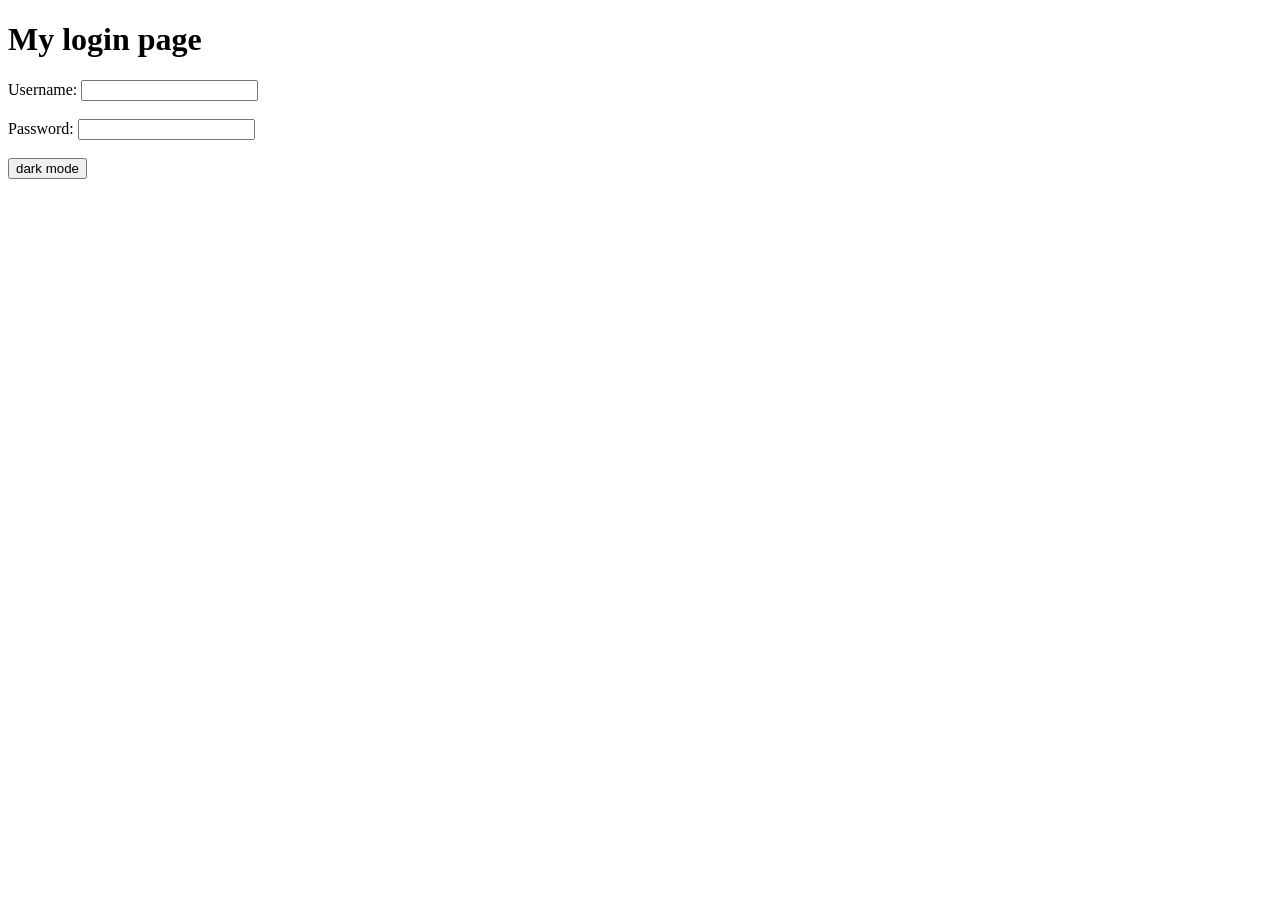
==== index.html @ b8bc36f7 "added dark mode added js function to change background color on this basic login page." ====
<!DOCTYPE html>
<html lang="en">
<head>
    <meta charset="UTF-8">
    <meta name="viewport" content="width=device-width, initial-scale=1.0">
    <title>index
    </title>
    <script src="play.js" defer></script>
</head>
<!--
<style>
    body {
        color : white;
        background-color: black;
    }
-->
</style>
<body>
    <h1>My login page</h1>
    <form>
        <label for="username">Username:</label>
        <input type="text" id="username" name="username" required>
        <br><br>
        <label for="password">Password:</label>
        <input type="password" id="password" name="password" required>
        <br><br>
        <button type="button" id="colorButton">dark mode</button>
    </form>
</body>
</html>
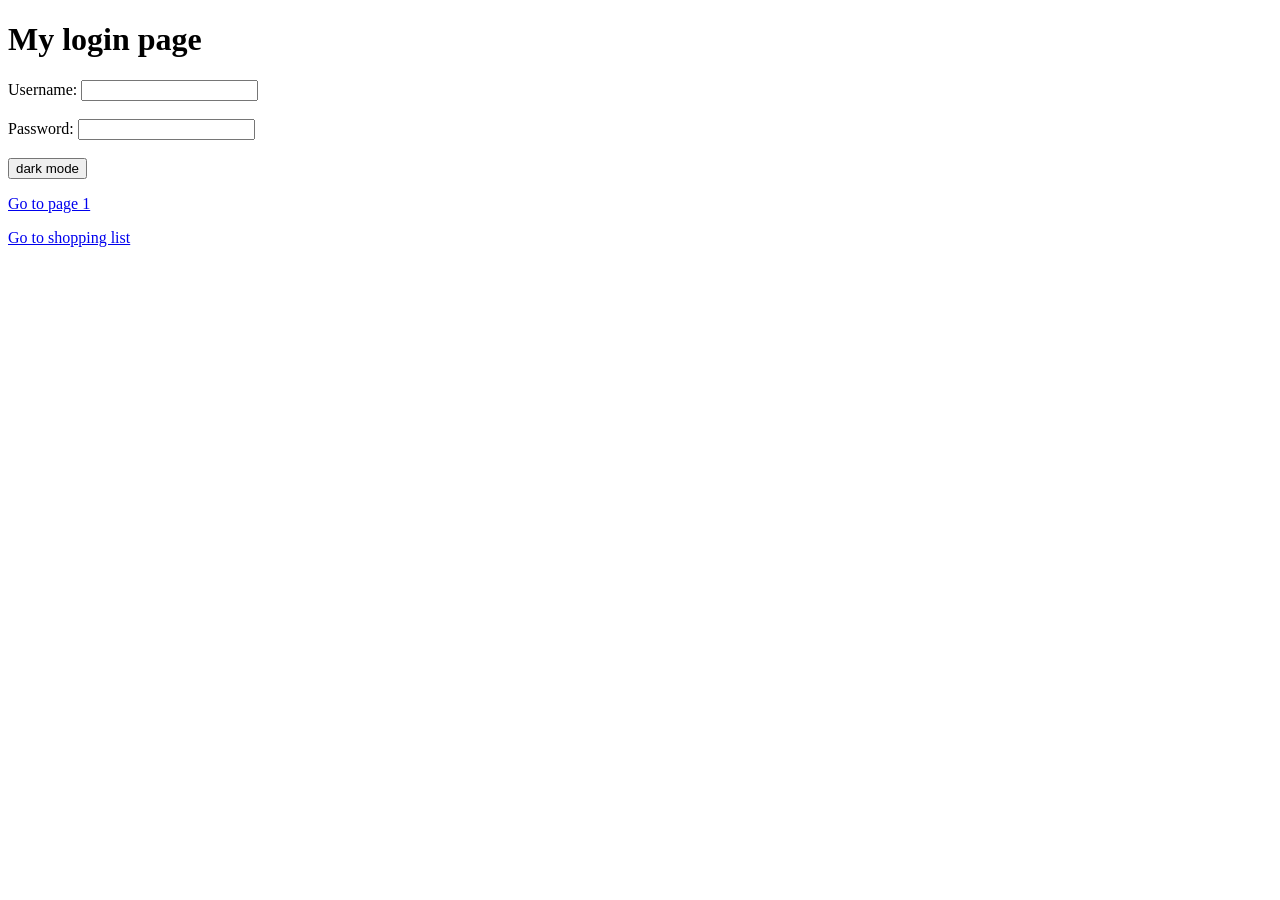
==== commit 088b9989: "Added a shopping list Added a new page called shoppingList.html that contains a simple shopping list" ====
--- a/index.html
+++ b/index.html
@@ -25,6 +25,11 @@
         <input type="password" id="password" name="password" required>
         <br><br>
         <button type="button" id="colorButton">dark mode</button>
+        <p></p>
+        <a href="page1.html">Go to page 1</a>
+        <p>
+        </p>
+        <a href="shoppingList.html">Go to shopping list</a>
     </form>
 </body>
 </html>
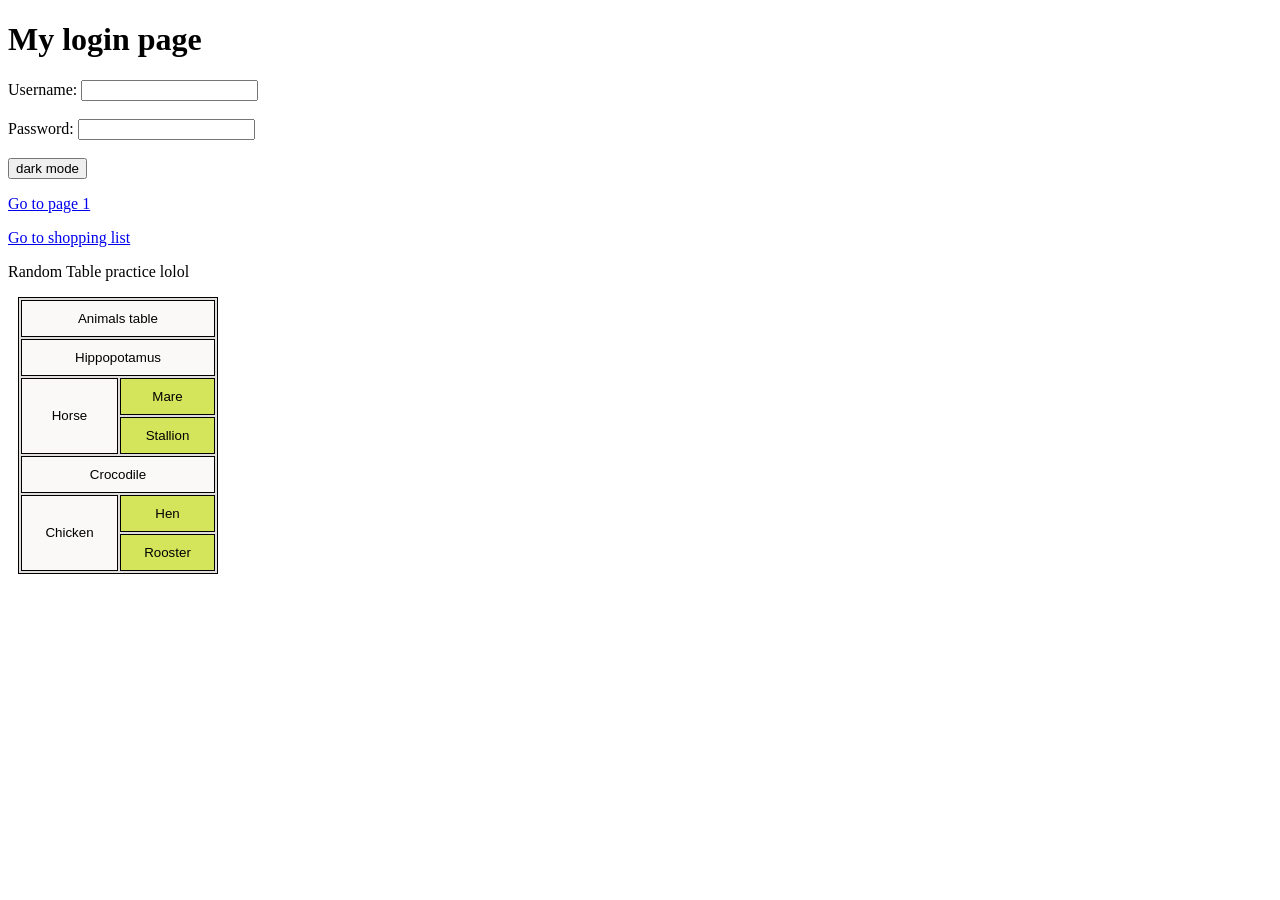
==== commit 6da719ce: "learning tables added a little table as a practice on the home page." ====
--- a/index.html
+++ b/index.html
@@ -6,6 +6,7 @@
     <title>index
     </title>
     <script src="play.js" defer></script>
+    <link rel="stylesheet" href="styles.css">
 </head>
 <!--
 <style>
@@ -31,5 +32,35 @@
         </p>
         <a href="shoppingList.html">Go to shopping list</a>
     </form>
+    <p>Random Table practice lolol</p>
+    <table>
+        <colgroup>
+            <col class="col1"/>
+            <col class="col2"/>
+        </colgroup>
+        <tr>
+            <th colspan="2">Animals table</th>
+        </tr>
+        <tr>
+            <td colspan="2">Hippopotamus</td>
+        </tr>
+        <tr>
+            <td rowspan="2">Horse</td>
+            <td>Mare</td>
+        </tr>
+        <tr>
+            <td >Stallion</td>
+        </tr>
+        <tr>
+            <td colspan="2">Crocodile</td>
+        </tr>
+        <tr>
+            <td rowspan="2">Chicken</td>
+            <td>Hen</td>
+        </tr>
+        <tr>
+            <td >Rooster</td>
+        </tr>
+    </table>
 </body>
 </html>
--- a/styles.css
+++ b/styles.css
@@ -0,0 +1,42 @@
+div.container {
+    display : flex;
+    margin : 20px;
+    padding: 10px;
+    background-color: lightgray;
+    align-items: flex-end;
+    flex-wrap: wrap;
+    justify-content : space-around;
+    
+}
+.container * {
+    border : 1px solid black;
+    background-color: lightblue;
+    margin : 10px;
+    padding: 10px;
+}
+
+#itemList li button {
+    margin : 0 0 0 2em;
+    color : red;
+}
+table, th, td {
+    margin : 10px;
+    padding: 10px;
+    font : 10pt "Segoe UI", sans-serif;
+    border : 1px solid black;
+}
+table {
+    width: 200px;
+    background-color: rgba(223, 218, 218, 0.906);
+    padding: 0px;
+}
+th,td {
+    text-align: center;
+    
+}
+.col1 {
+    background-color: rgb(251, 248, 248);
+}
+.col2 {
+    background-color: rgb(213, 229, 91);
+}
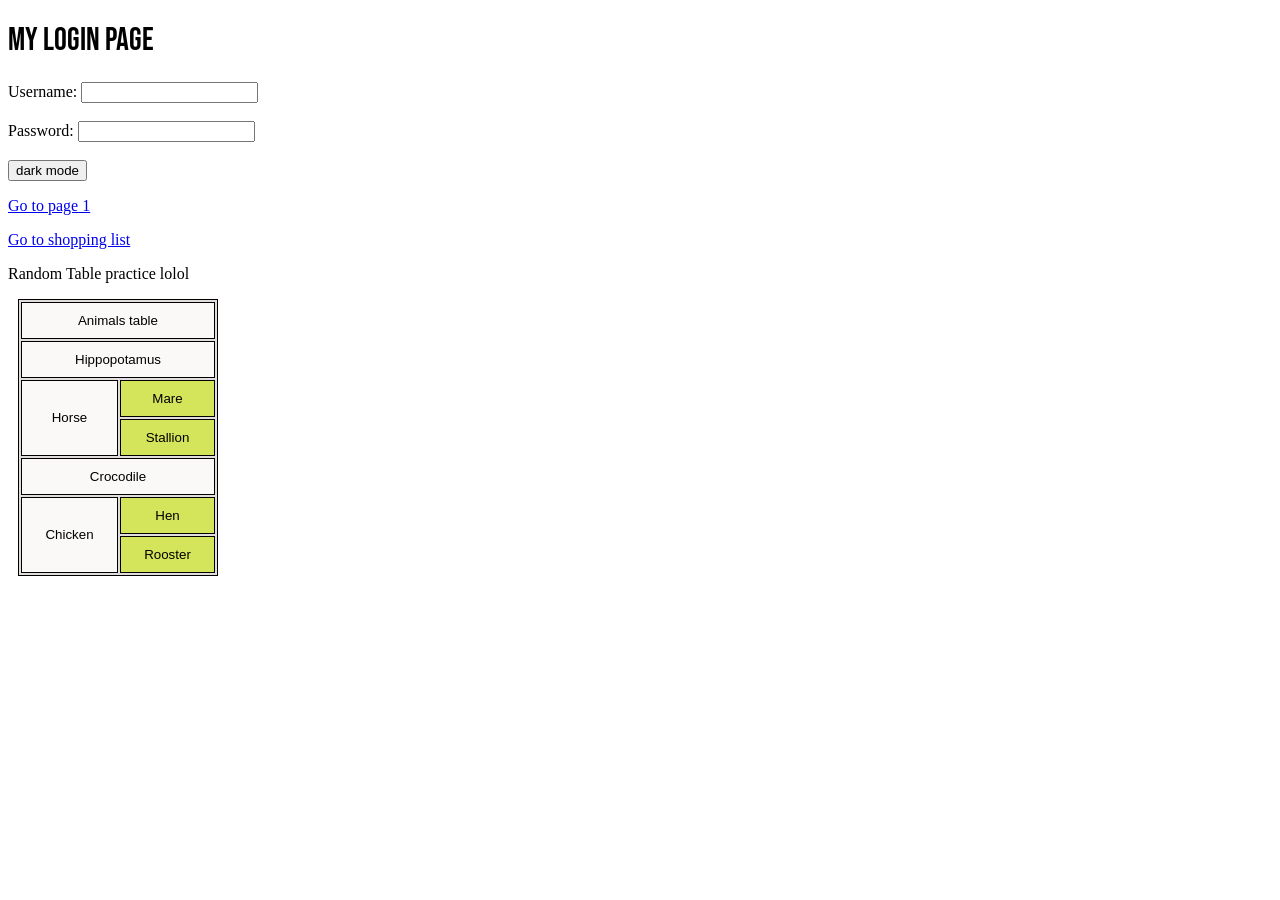
==== commit 3ca1bed7: "added a new font to the login page and applied it to the heading and login form." ====
--- a/index.html
+++ b/index.html
@@ -7,6 +7,9 @@
     </title>
     <script src="play.js" defer></script>
     <link rel="stylesheet" href="styles.css">
+    <link rel="preconnect" href="https://fonts.googleapis.com">
+<link rel="preconnect" href="https://fonts.gstatic.com" crossorigin>
+<link href="https://fonts.googleapis.com/css2?family=Bebas+Neue&display=swap" rel="stylesheet">
 </head>
 <!--
 <style>
@@ -17,7 +20,7 @@
 -->
 </style>
 <body>
-    <h1>My login page</h1>
+    <h1 class="login">My login page</h1>
     <form>
         <label for="username">Username:</label>
         <input type="text" id="username" name="username" required>
--- a/styles.css
+++ b/styles.css
@@ -39,4 +39,14 @@
 }
 .col2 {
     background-color: rgb(213, 229, 91);
+}
+.bebas-neue-regular {
+  font-family: "Bebas Neue", sans-serif;
+  font-weight: 400;
+  font-style: normal;
+}
+.login {
+  font-family: "Bebas Neue", sans-serif;
+  font-weight: 400;
+  font-style: normal;
 }
